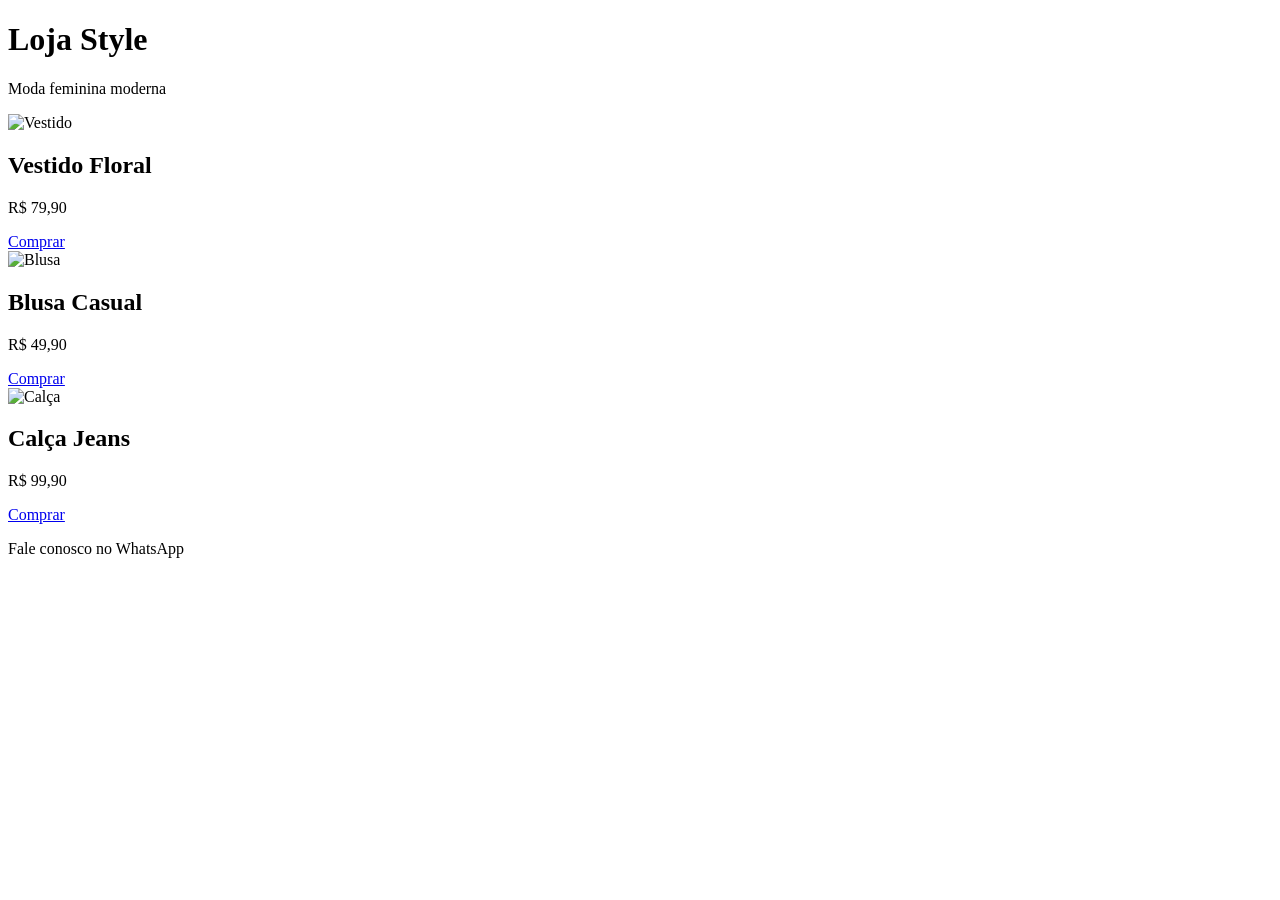
==== index.html @ 2e9f8ec0 "Create index.html" ====
<!DOCTYPE html>
<html lang="pt-BR">
<head>
  <meta charset="UTF-8">
  <title>Loja Style</title>
  <link rel="stylesheet" href="style.css">
</head>
<body>

  <header>
    <h1>Loja Style</h1>
    <p>Moda feminina moderna</p>
  </header>

  <section class="produtos">

    <div class="produto">
      <img src="https://i.pinimg.com/originals/8c/eb/0b/8ceb0b97c7731617958e1f608d5c08cc.jpg" alt="Vestido">
      <h2>Vestido Floral</h2>
      <p>R$ 79,90</p>
      <a href="https://wa.me/5581999999999" target="_blank">Comprar</a>
    </div>

    <div class="produto">
      <img src="https://tse2.mm.bing.net/th/id/OIP.HWiW7S8xBiRPnhvopRTqsgHaKQ?rs=1&pid=ImgDetMain&o=7&rm=3" alt="Blusa">
      <h2>Blusa Casual</h2>
      <p>R$ 49,90</p>
      <a href="https://wa.me/5581999999999" target="_blank">Comprar</a>
    </div>

    <div class="produto">
      <img src="https://tse1.explicit.bing.net/th/id/OIP.7YPlQPh_BzY6WvlUzshgCwHaJQ?rs=1&pid=ImgDetMain&o=7&rm=3" alt="Calça">
      <h2>Calça Jeans</h2>
      <p>R$ 99,90</p>
      <a href="https://wa.me/5581999999999" target="_blank">Comprar</a>
    </div>

  </section>

  <footer>
    <p>Fale conosco no WhatsApp</p>
  </footer>

</body>
</html>
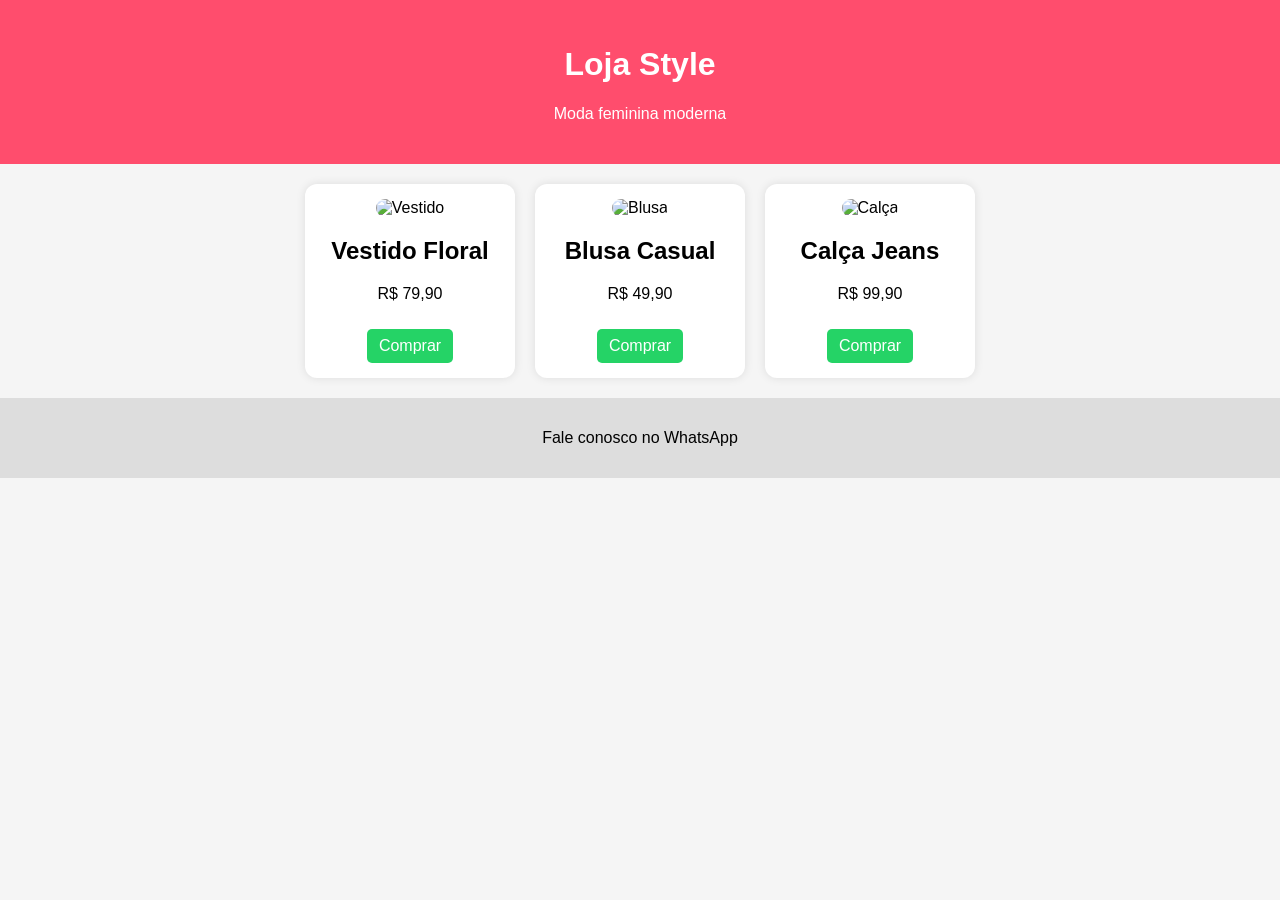
==== commit 8d8d631b: "Update index.html" ====
--- a/index.html
+++ b/index.html
@@ -18,21 +18,21 @@
       <img src="https://i.pinimg.com/originals/8c/eb/0b/8ceb0b97c7731617958e1f608d5c08cc.jpg" alt="Vestido">
       <h2>Vestido Floral</h2>
       <p>R$ 79,90</p>
-      <a href="https://wa.me/5581999999999" target="_blank">Comprar</a>
+      <a href="https://wa.me/5581984385023" target="_blank">Comprar</a>
     </div>
 
     <div class="produto">
       <img src="https://tse2.mm.bing.net/th/id/OIP.HWiW7S8xBiRPnhvopRTqsgHaKQ?rs=1&pid=ImgDetMain&o=7&rm=3" alt="Blusa">
       <h2>Blusa Casual</h2>
       <p>R$ 49,90</p>
-      <a href="https://wa.me/5581999999999" target="_blank">Comprar</a>
+      <a href="https://wa.me/5581984385023" target="_blank">Comprar</a>
     </div>
 
     <div class="produto">
       <img src="https://tse1.explicit.bing.net/th/id/OIP.7YPlQPh_BzY6WvlUzshgCwHaJQ?rs=1&pid=ImgDetMain&o=7&rm=3" alt="Calça">
       <h2>Calça Jeans</h2>
       <p>R$ 99,90</p>
-      <a href="https://wa.me/5581999999999" target="_blank">Comprar</a>
+      <a href="https://wa.me/5581984385023" target="_blank">Comprar</a>
     </div>
 
   </section>
--- a/style.css
+++ b/style.css
@@ -0,0 +1,63 @@
+body {
+  font-family: Arial;
+  margin: 0;
+  background: #f5f5f5;
+}
+
+header {
+  background: #ff4d6d;
+  color: white;
+  text-align: center;
+  padding: 25px;
+}
+
+.produtos {
+  display: flex;
+  justify-content: center;
+  gap: 20px;
+  flex-wrap: wrap;
+  margin: 20px;
+}
+
+.produto {
+  background: white;
+  padding: 15px;
+  border-radius: 12px;
+  text-align: center;
+  width: 180px;
+  box-shadow: 0 0 10px rgba(0,0,0,0.1);
+}
+
+.produto img {
+  width: 100%;
+  border-radius: 10px;
+}
+
+.produto a {
+  display: inline-block;
+  margin-top: 10px;
+  padding: 8px 12px;
+  background: #25D366;
+  color: white;
+  text-decoration: none;
+  border-radius: 5px;
+}
+
+.produto a:hover {
+  background: #1ebe5d;
+}
+
+footer {
+  text-align: center;
+  padding: 15px;
+  background: #ddd;
+  margin-top: 20px;
+}
+
+/* Responsivo (celular) */
+@media (max-width: 600px) {
+  .produtos {
+    flex-direction: column;
+    align-items: center;
+  }
+}
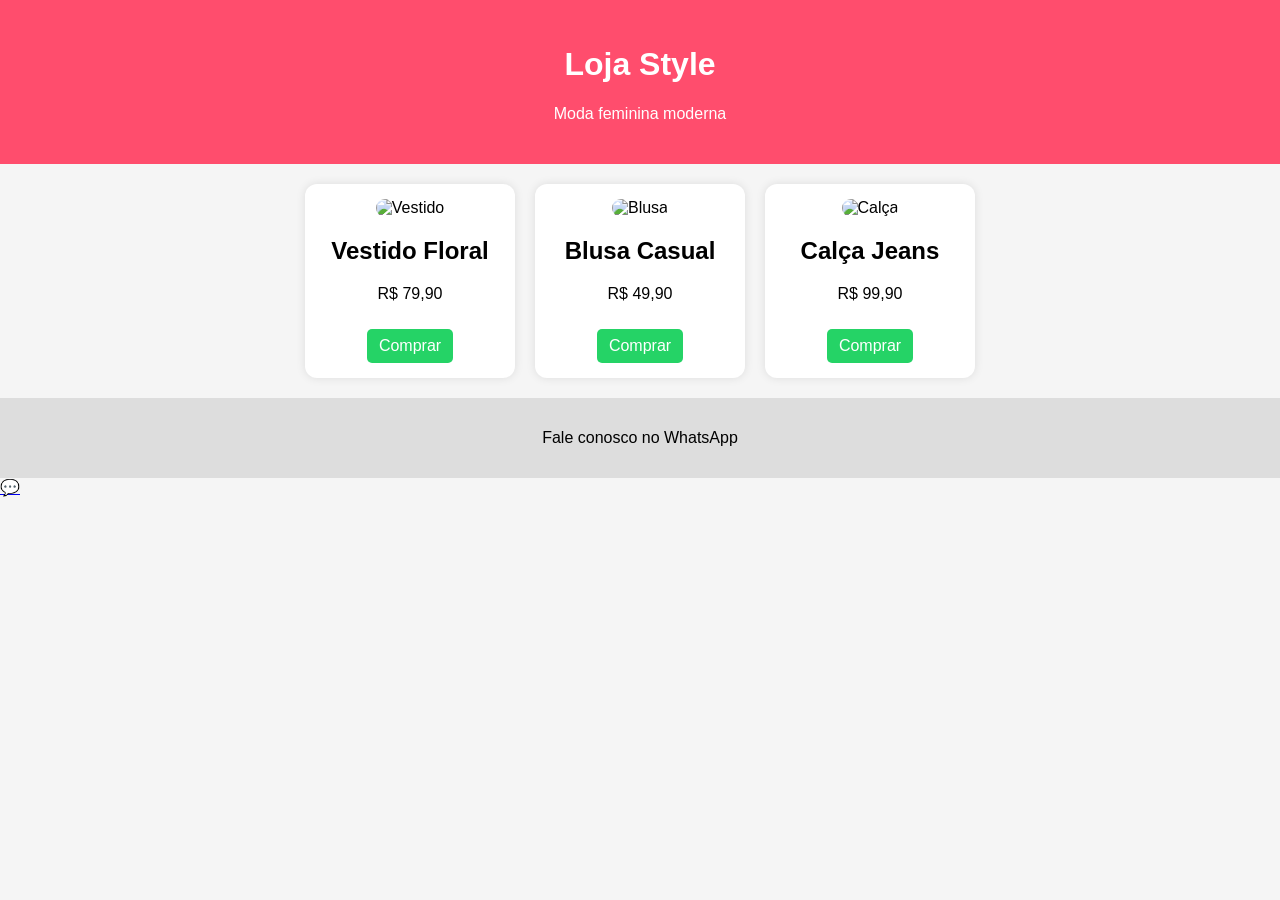
==== commit b31f1093: "Update index.html" ====
--- a/index.html
+++ b/index.html
@@ -18,21 +18,22 @@
       <img src="https://i.pinimg.com/originals/8c/eb/0b/8ceb0b97c7731617958e1f608d5c08cc.jpg" alt="Vestido">
       <h2>Vestido Floral</h2>
       <p>R$ 79,90</p>
-      <a href="https://wa.me/5581984385023" target="_blank">Comprar</a>
+      <a href="https://wa.me/5581984385023?text=Olá,%20tenho%20interesse%20nesse%20vestido%20floral" target="_blank">Comprar</a>
+    
     </div>
 
     <div class="produto">
       <img src="https://tse2.mm.bing.net/th/id/OIP.HWiW7S8xBiRPnhvopRTqsgHaKQ?rs=1&pid=ImgDetMain&o=7&rm=3" alt="Blusa">
       <h2>Blusa Casual</h2>
       <p>R$ 49,90</p>
-      <a href="https://wa.me/5581984385023" target="_blank">Comprar</a>
+      <a href="https://wa.me/5581984385023?text=Olá,%20tenho%20interesse%20nessa%20camisa%20casual" target="_blank">Comprar</a>
     </div>
 
     <div class="produto">
       <img src="https://tse1.explicit.bing.net/th/id/OIP.7YPlQPh_BzY6WvlUzshgCwHaJQ?rs=1&pid=ImgDetMain&o=7&rm=3" alt="Calça">
       <h2>Calça Jeans</h2>
       <p>R$ 99,90</p>
-      <a href="https://wa.me/5581984385023" target="_blank">Comprar</a>
+      <a href="https://wa.me/5581984385023?text=Olá,%20tenho%20interesse%20nessa%20calça%20jeans" target="_blank">Comprar</a>
     </div>
 
   </section>
@@ -40,6 +41,11 @@
   <footer>
     <p>Fale conosco no WhatsApp</p>
   </footer>
+  <a href="https://wa.me/5581984385023?text=Olá%20vim%20pelo%20site" 
+   class="whatsapp-float" 
+   target="_blank">
+   💬
+</a>
 
 </body>
 </html>
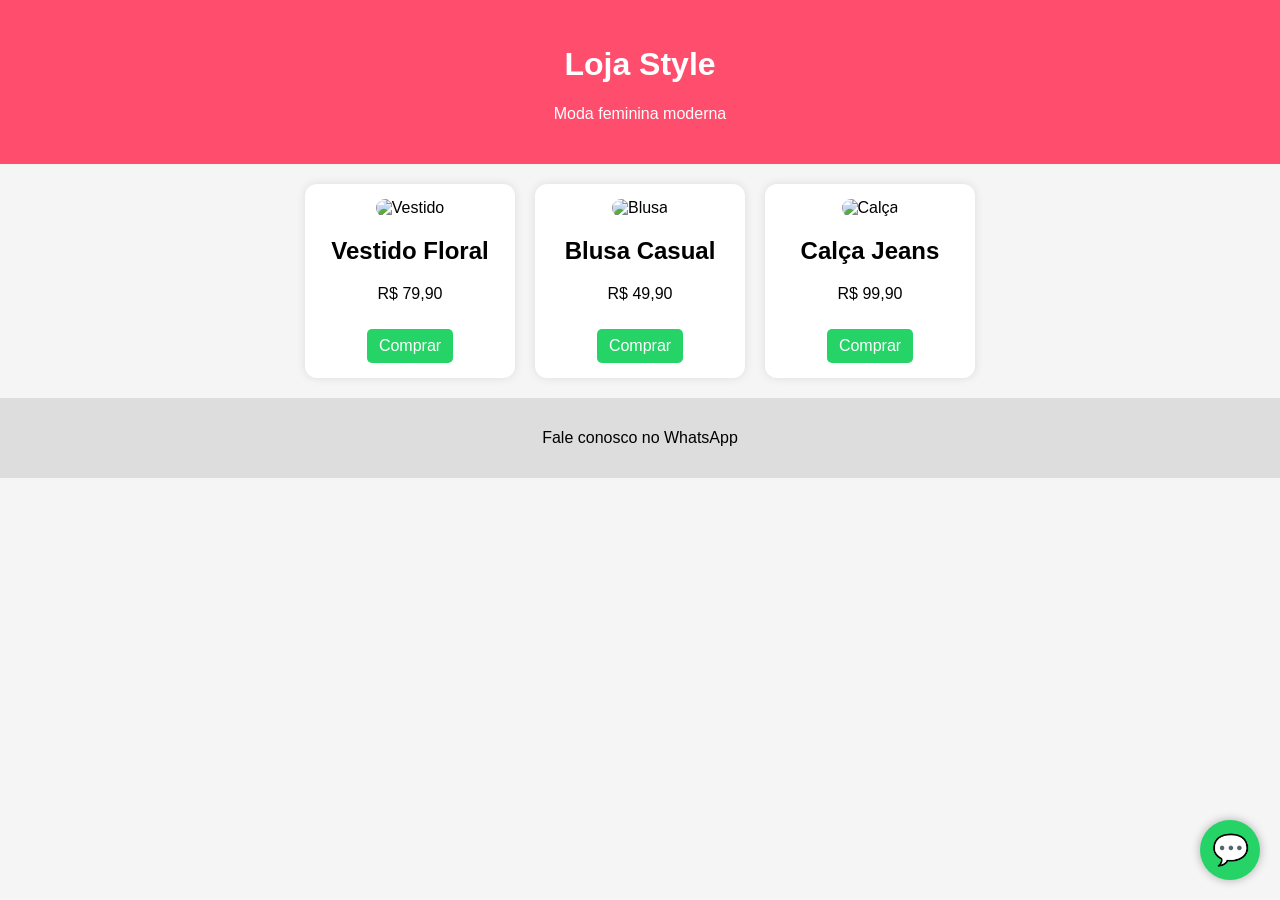
==== commit 27dff5ef: "Update index.html" ====
--- a/index.html
+++ b/index.html
@@ -41,7 +41,7 @@
   <footer>
     <p>Fale conosco no WhatsApp</p>
   </footer>
-  <a href="https://wa.me/5581984385023?text=Olá%20vim%20pelo%20site" 
+  <a href="https://wa.me/5581984385023?text=Olá,%20vim%20pelo%20site" 
    class="whatsapp-float" 
    target="_blank">
    💬
--- a/style.css
+++ b/style.css
@@ -1,7 +1,7 @@
 body {
   font-family: Arial;
   margin: 0;
-  background: #f5f5f5;
+  background: #f5f5f5 !important ;
 }
 
 header {
@@ -61,3 +61,25 @@
     align-items: center;
   }
 }
+
+.whatsapp-float {
+  position: fixed;
+  width: 60px;
+  height: 60px;
+  bottom: 20px;
+  right: 20px;
+  background-color: #25D366;
+  color: white;
+  font-size: 30px;
+  text-align: center;
+  line-height: 60px;
+  border-radius: 50%;
+  text-decoration: none;
+  box-shadow: 0 0 10px rgba(0,0,0,0.3);
+}
+
+.whatsapp-float {
+  position: fixed;
+  bottom: 20px;
+  right: 20px;
+}
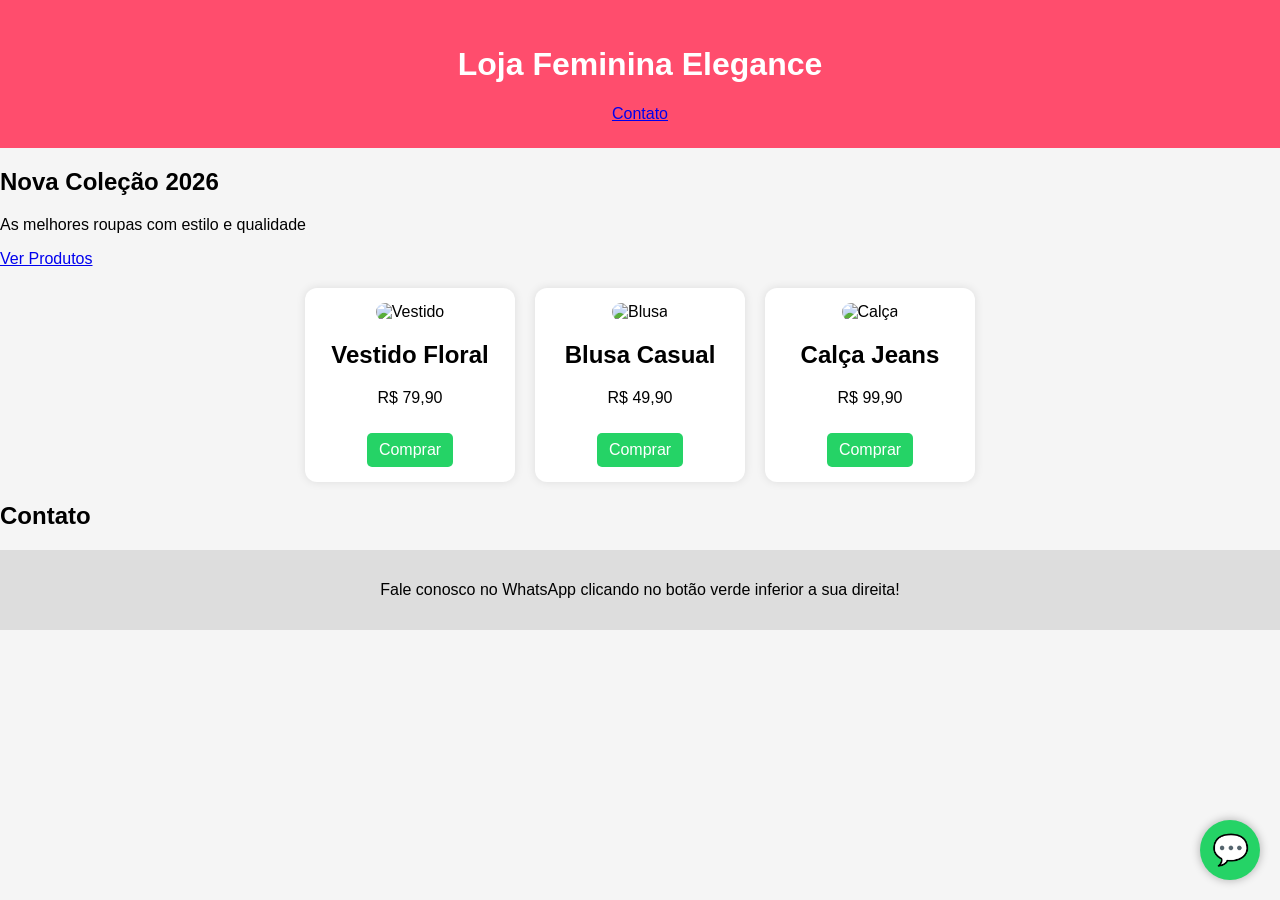
==== commit 37dadfce: "Update index.html" ====
--- a/index.html
+++ b/index.html
@@ -2,22 +2,32 @@
 <html lang="pt-BR">
 <head>
   <meta charset="UTF-8">
+  <meta name="viewport" content="width=device-width, initial-scale=1.0">
   <title>Loja Style</title>
   <link rel="stylesheet" href="style.css">
 </head>
 <body>
 
-  <header>
-    <h1>Loja Style</h1>
-    <p>Moda feminina moderna</p>
-  </header>
+<header>
+  <h1>Loja Feminina Elegance</h1>
 
-  <section class="produtos">
+  <nav>
+    <a href="#contato">Contato</a>
+  </nav>
+</header>
+
+  <section class="banner">
+  <h2>Nova Coleção 2026</h2>
+  <p>As melhores roupas com estilo e qualidade</p>
+  <a href="#produtos" class="btn-banner">Ver Produtos</a>
+</section>
+
+  <section class="produtos" id="produtos">
 
     <div class="produto">
       <img src="https://i.pinimg.com/originals/8c/eb/0b/8ceb0b97c7731617958e1f608d5c08cc.jpg" alt="Vestido">
       <h2>Vestido Floral</h2>
-      <p>R$ 79,90</p>
+      <p class="preco">R$ 79,90</p>
       <a href="https://wa.me/5581984385023?text=Olá,%20tenho%20interesse%20nesse%20vestido%20floral" target="_blank">Comprar</a>
     
     </div>
@@ -25,22 +35,29 @@
     <div class="produto">
       <img src="https://tse2.mm.bing.net/th/id/OIP.HWiW7S8xBiRPnhvopRTqsgHaKQ?rs=1&pid=ImgDetMain&o=7&rm=3" alt="Blusa">
       <h2>Blusa Casual</h2>
-      <p>R$ 49,90</p>
+      <p class="preco">R$ 49,90</p>
       <a href="https://wa.me/5581984385023?text=Olá,%20tenho%20interesse%20nessa%20camisa%20casual" target="_blank">Comprar</a>
     </div>
 
     <div class="produto">
       <img src="https://tse1.explicit.bing.net/th/id/OIP.7YPlQPh_BzY6WvlUzshgCwHaJQ?rs=1&pid=ImgDetMain&o=7&rm=3" alt="Calça">
       <h2>Calça Jeans</h2>
-      <p>R$ 99,90</p>
+      <p class="preco">R$ 99,90</p>
       <a href="https://wa.me/5581984385023?text=Olá,%20tenho%20interesse%20nessa%20calça%20jeans" target="_blank">Comprar</a>
     </div>
 
+    
+
   </section>
 
+  <section id="contato">
+  <h2>Contato</h2>
+</section>
+
   <footer>
-    <p>Fale conosco no WhatsApp</p>
+    <p>Fale conosco no WhatsApp clicando no botão verde inferior a sua direita!</p>
   </footer>
+
   <a href="https://wa.me/5581984385023?text=Olá,%20vim%20pelo%20site" 
    class="whatsapp-float" 
    target="_blank">
